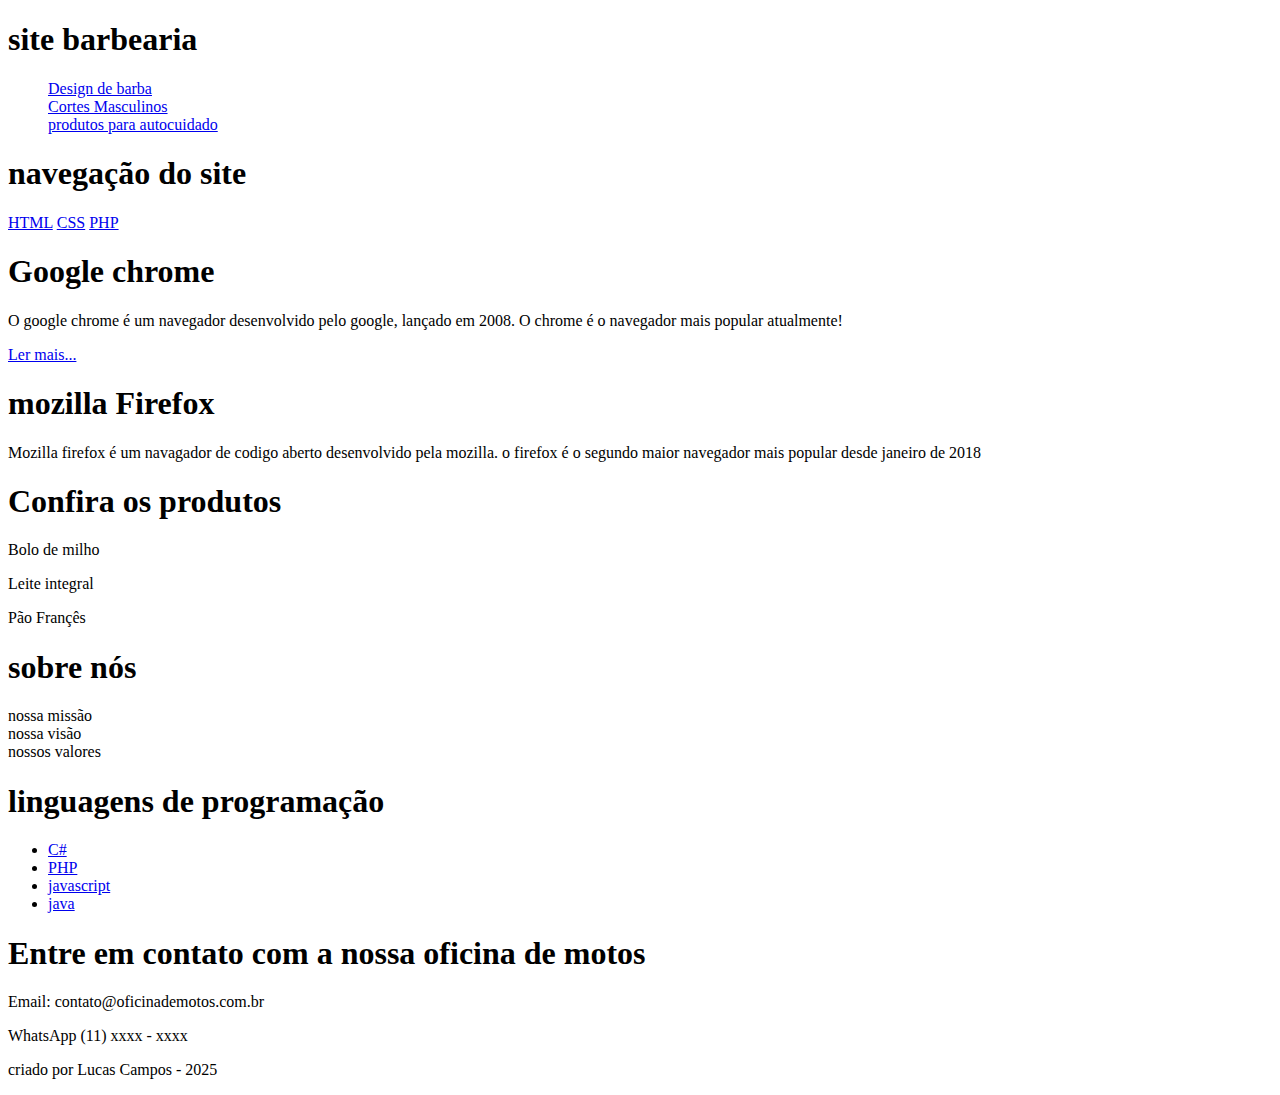
==== index.html @ 7079f062 "Add files via upload" ====
<!DOCTYPE html>
<html lang="pt-br">
<head>
    <meta charset="UTF-8">
    <meta name="viewport" content="width=device-width, initial-scale=1.0">
    <title>Estrutura Semântica</title>
</head>
<body>

<!-- Header -->

<header> 
<h1> site barbearia</h1>
<ul>

<l1><a href= "#">Design de barba</a></l1> <br>
<l1><a href= "#">Cortes Masculinos</a></l1><br>
<l1><a href= "#">produtos para autocuidado</a></l1>

</ul>
</header>

<!-- nav -->

 <nav>
<h1>navegação do site</h1>
 <a href="https://www.w3schools.com/html/default.asp">HTML</a>
 <a href="https://www.w3schools.com/css/default.asp">CSS</a>
 <a href="https://www.w3schools.com/php/default.asp">PHP</a>

</nav>


    <!-- article -->
     <article>
<h1>Google chrome</h1>
<p>O google chrome é um navegador desenvolvido pelo google, lançado em 2008. 
    O chrome é o navegador mais popular atualmente!</p>
<a href="#"> Ler mais... </a>
</article>

<article> 
<h1>mozilla Firefox</h1>
<p>
  Mozilla firefox é um navagador de codigo aberto desenvolvido pela mozilla. 
  o firefox é o segundo maior navegador mais popular desde janeiro de 2018</p>

</article>



     <!--Section  -->
     <main>
<section>
   <h1>Confira os produtos</h1>
      <p>Bolo de milho </p>
      <p>Leite integral</p>
      <p>Pão Françês</p>
      </section>
      <section>
      <h1>sobre nós</h1>
      <li>nossa missão</li>
      <li>nossa visão</li>
      <li>nossos valores </li>
</section>
 </main>
 
 <!-- asside -->
<aside>
<h1> linguagens de programação</h1>
<ul>

<li><a href="https://www.w3schools.com/cs/index.php">C#</a></li>
<li><a href="https://www.w3schools.com/php/default.asp">PHP</a></li>
<li><a href="https://www.w3schools.com/js/default.asp">javascript</a></li>
<li><a href="https://www.w3schools.com/java/default.asp">java</a></li>



</ul>
</aside>

<!-- footer -->

<footer>
<div> 
<h1>Entre em contato com a nossa oficina de motos</h1>
<p>Email: contato@oficinademotos.com.br</p>
<p> WhatsApp (11) xxxx - xxxx</p>
</div>

<p>criado por  Lucas Campos - 2025</p>

</footer>

</body>
</html>
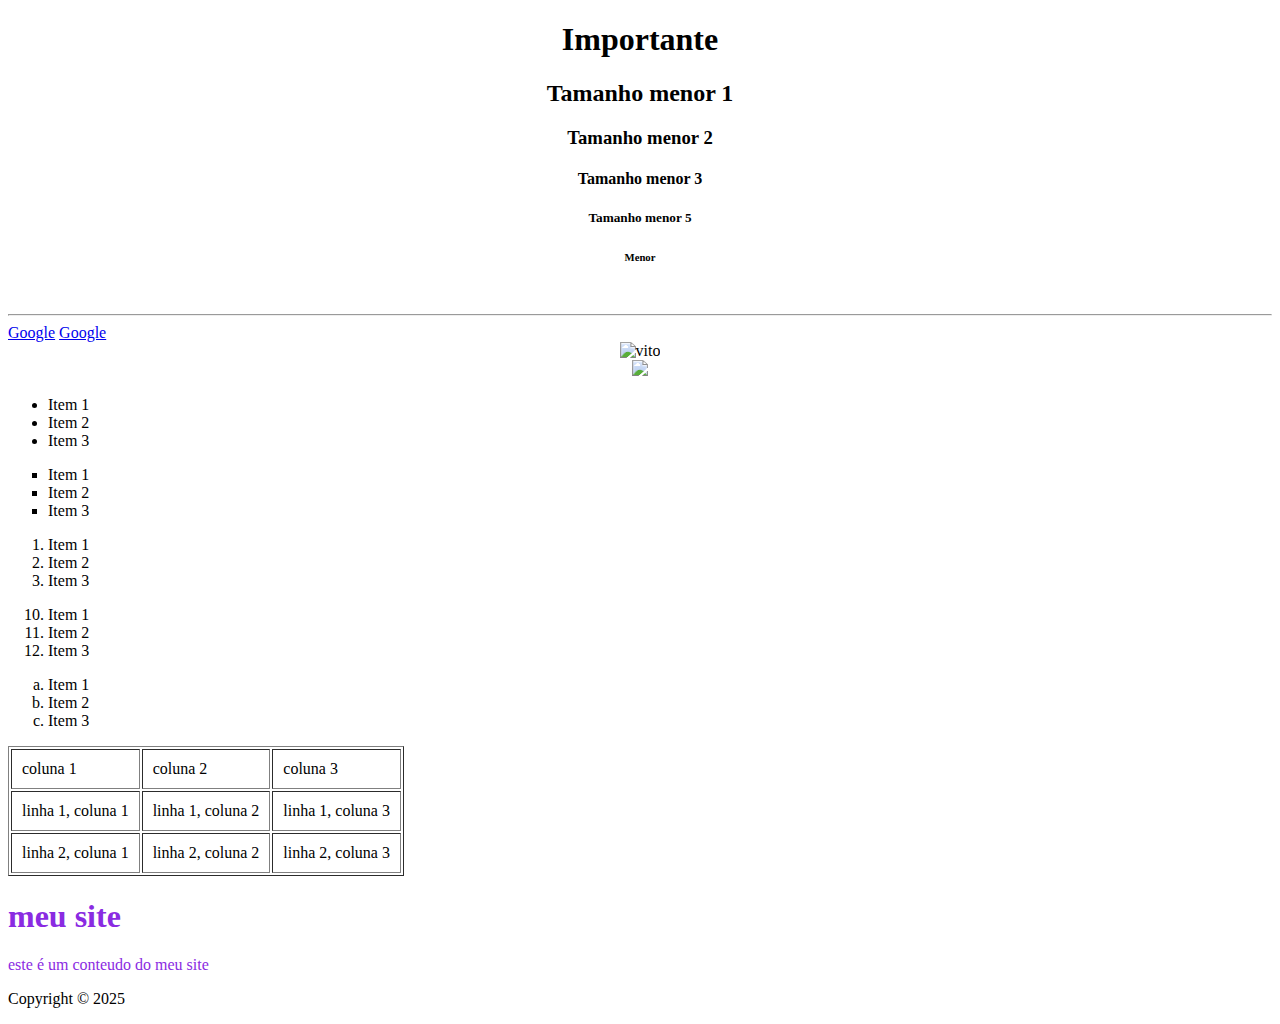
==== commit d8dbda83: "Add files via upload" ====
--- a/index.html
+++ b/index.html
@@ -3,95 +3,111 @@
 <head>
     <meta charset="UTF-8">
     <meta name="viewport" content="width=device-width, initial-scale=1.0">
-    <title>Estrutura Semântica</title>
+    <title>Meu Primeiro Site</title>
 </head>
 <body>
+    <!-- Titulos -->
+     <center>
+    <h1> Importante</h1>
+    <h2> Tamanho menor 1</h2>
+    <h3> Tamanho menor 2</h3>
+    <h4> Tamanho menor 3</h4>
+    <h5> Tamanho menor 5</h5>
+    <h6> Menor </h6>
+</center>
+    <!-- Quebra de linha -->
+    <br />
+    <!-- Linha na horizontal -->
+    <hr />
+ 
+    <!-- Este é um comentário -->
+ 
+    <!-- Âncora de referência -->
+    <a href="https://www.google.com" target="_blank">Google</a>
+ 
+    <a href="https://www.google.com" target="_self">Google</a>
+ 
+ 
+    <center> <img src="https://i.pinimg.com/736x/cb/b7/94/cbb79470fc1f571618700348795d3f1f.jpg" alt="vito" width="500" height="500"> </center>
+ 
+    <!-- Inserindo imagem -->
+    <center>
+    <img src="img/download.png" />
+</center>
 
-<!-- Header -->
+<!-- Lista não ordenada -->
+<ul>
+    <li>Item 1</li>
+    <li>Item 2</li>
+    <li>Item 3</li>
 
-<header> 
-<h1> site barbearia</h1>
-<ul>
+ </ul>
 
-<l1><a href= "#">Design de barba</a></l1> <br>
-<l1><a href= "#">Cortes Masculinos</a></l1><br>
-<l1><a href= "#">produtos para autocuidado</a></l1>
+ <!-- Lista não ordenada com atributo type-->
+ <ul type="square">
 
-</ul>
-</header>
+    <li>Item 1</li>
+    <li>Item 2</li>
+    <li>Item 3</li>
+ </ul>
 
-<!-- nav -->
+    <!-- Lista ordenada -->
 
- <nav>
-<h1>navegação do site</h1>
- <a href="https://www.w3schools.com/html/default.asp">HTML</a>
- <a href="https://www.w3schools.com/css/default.asp">CSS</a>
- <a href="https://www.w3schools.com/php/default.asp">PHP</a>
+    <ol>
+        <li>Item 1</li>
+        <li>Item 2</li>
+        <li>Item 3</li>
+    </ol>
 
-</nav>
+ <!-- Lista ordenada com start -->
+
+    <ol start="10">
+        <li>Item 1</li>
+        <li>Item 2</li>
+        <li>Item 3</li>
+    </ol>
+
+     <!-- Lista ordenada com type -->
+
+     <ol type="a">
+        <li>Item 1</li>
+        <li>Item 2</li>
+        <li>Item 3</li>
+    </ol>
 
 
-    <!-- article -->
-     <article>
-<h1>Google chrome</h1>
-<p>O google chrome é um navegador desenvolvido pelo google, lançado em 2008. 
-    O chrome é o navegador mais popular atualmente!</p>
-<a href="#"> Ler mais... </a>
-</article>
+<!-- tabelas -->
+<table border="1px" cellpadding="10px">
+    <tr>
+        <td>coluna 1</td>
+        <td>coluna 2</td>
+        <td>coluna 3</td>
+    </tr>
+    <tr>
+        <td>linha 1, coluna 1</td>
+        <td>linha 1, coluna 2</td>
+        <td>linha 1, coluna 3</td>
+    </tr>
+    <tr>
+        <td>linha 2, coluna 1</td>
+        <td>linha 2, coluna 2</td>
+        <td>linha 2, coluna 3</td>
+    </tr>
+</table>
+    <!-- div com aplicação de estilo css -->
 
-<article> 
-<h1>mozilla Firefox</h1>
-<p>
-  Mozilla firefox é um navagador de codigo aberto desenvolvido pela mozilla. 
-  o firefox é o segundo maior navegador mais popular desde janeiro de 2018</p>
-
-</article>
-
-
-
-     <!--Section  -->
-     <main>
-<section>
-   <h1>Confira os produtos</h1>
-      <p>Bolo de milho </p>
-      <p>Leite integral</p>
-      <p>Pão Françês</p>
-      </section>
-      <section>
-      <h1>sobre nós</h1>
-      <li>nossa missão</li>
-      <li>nossa visão</li>
-      <li>nossos valores </li>
-</section>
- </main>
- 
- <!-- asside -->
-<aside>
-<h1> linguagens de programação</h1>
-<ul>
-
-<li><a href="https://www.w3schools.com/cs/index.php">C#</a></li>
-<li><a href="https://www.w3schools.com/php/default.asp">PHP</a></li>
-<li><a href="https://www.w3schools.com/js/default.asp">javascript</a></li>
-<li><a href="https://www.w3schools.com/java/default.asp">java</a></li>
-
-
-
-</ul>
-</aside>
-
-<!-- footer -->
-
-<footer>
-<div> 
-<h1>Entre em contato com a nossa oficina de motos</h1>
-<p>Email: contato@oficinademotos.com.br</p>
-<p> WhatsApp (11) xxxx - xxxx</p>
-</div>
-
-<p>criado por  Lucas Campos - 2025</p>
-
-</footer>
+     <div id="container" style="color:blueviolet"   > 
+        <div id="header">
+            <h1>meu site</h1>
+            </div>
+            <div id="content">       
+            </div>
+             este é um conteudo do meu site
+           </div> 
+           <div id="footer">
+              <p>Copyright &copy; 2025</p>
+        </div>
+    </div>
 
 </body>
 </html>